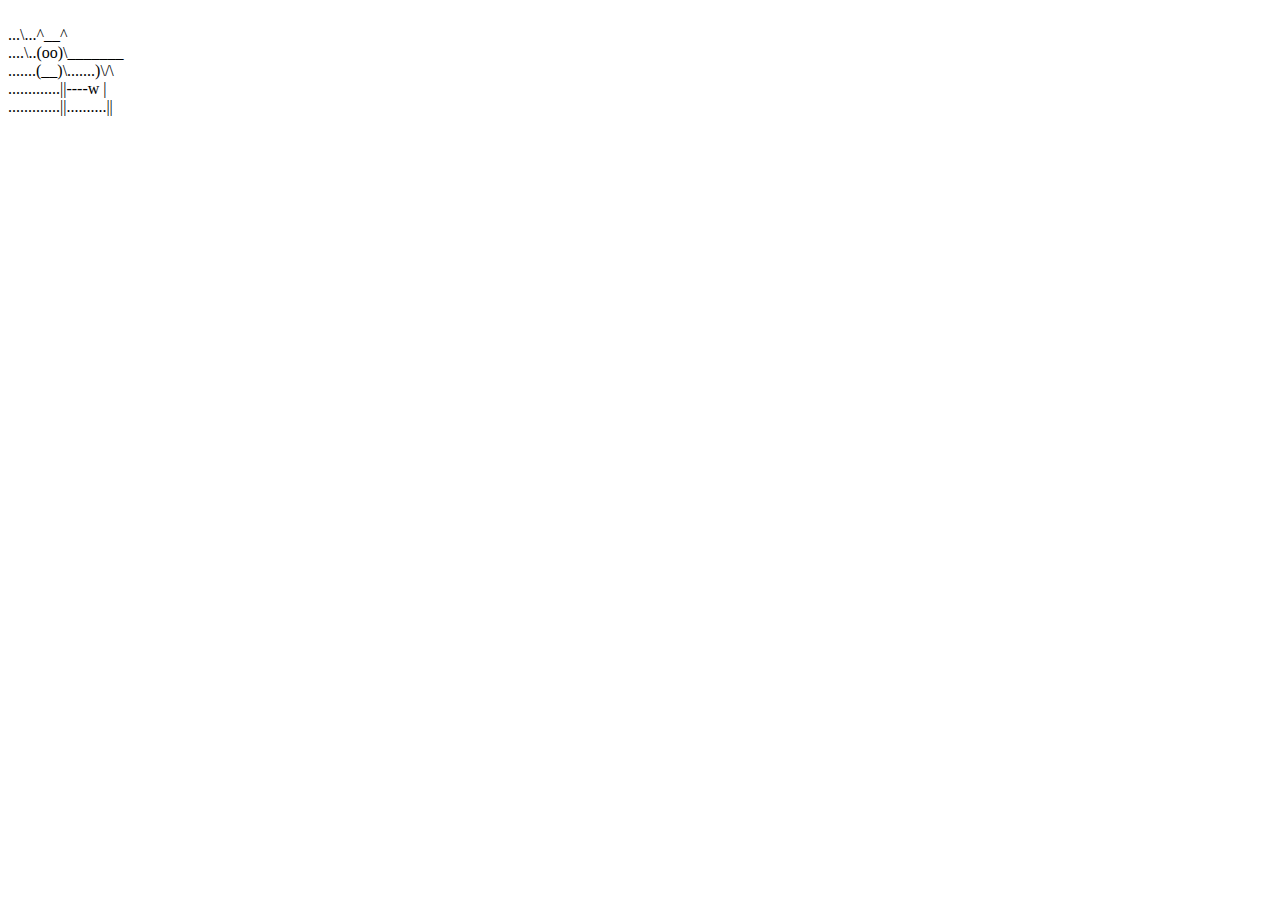
==== index.html @ 1fcb72b3 "changement1" ====
<!doctype html>
<html>
<head>
<title>qu'est-ce que c'est ? </title>
<meta name="description" content="Une première page">
<meta name="keywords" content="html tutorial template">
</head>
<body>
<br>...\...^__^
<br>....\..(oo)\_______
<br>.......(__)\.......)\/\
<br>.............||----w |
<br>.............||..........||
</body>
</html>
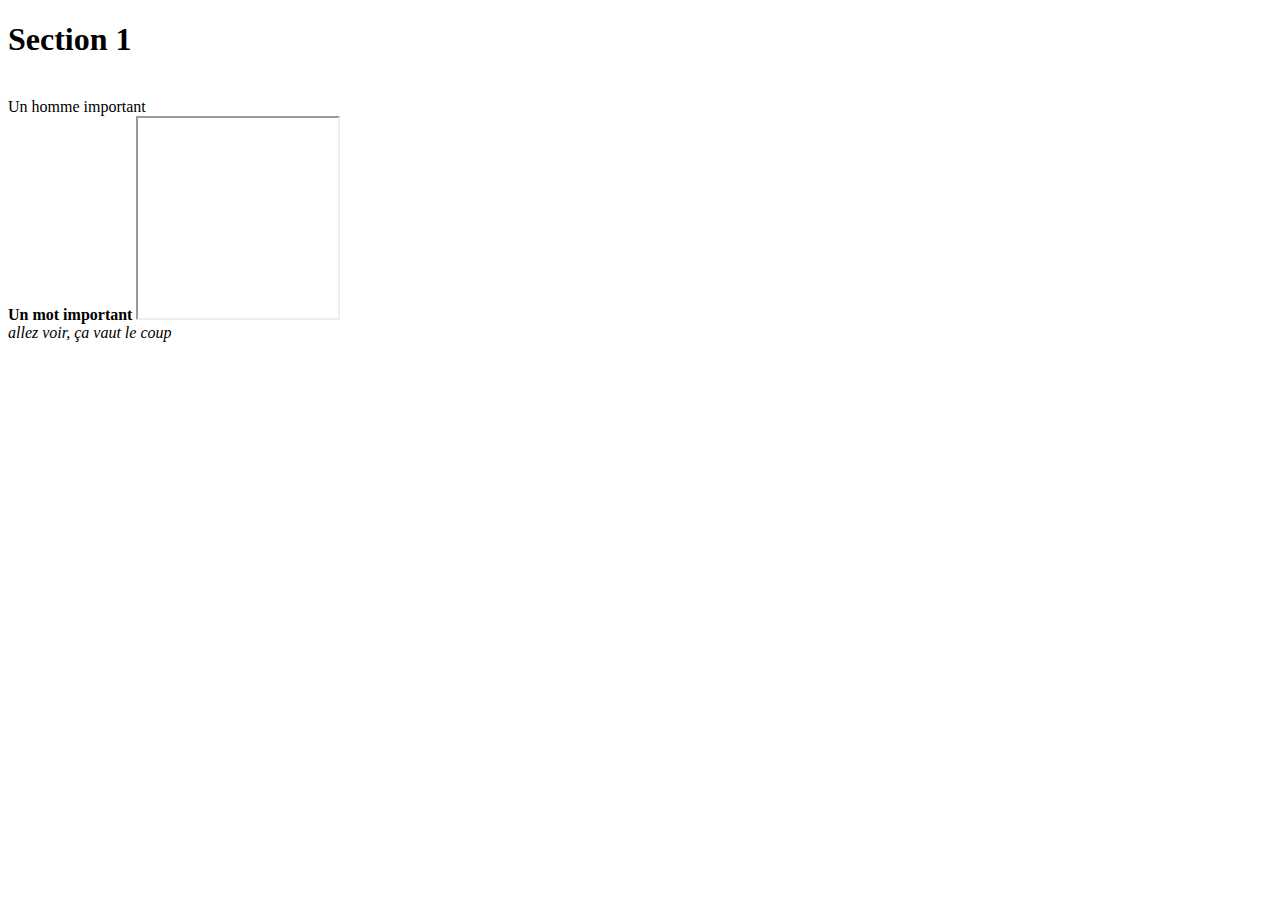
==== commit c529fccb: "exo1_chang2" ====
--- a/index.html
+++ b/index.html
@@ -1,15 +1,17 @@
 <!doctype html>
 <html>
 <head>
-<title>qu'est-ce que c'est ? </title>
+<title> Une page qui claque </title>
 <meta name="description" content="Une première page">
 <meta name="keywords" content="html tutorial template">
 </head>
 <body>
-<br>...\...^__^
-<br>....\..(oo)\_______
-<br>.......(__)\.......)\/\
-<br>.............||----w |
-<br>.............||..........||
+<div>
+<h1> Section 1 </h1>
+<br> Un homme important
+<br> <b> Un mot important </b>
+<iframe src= "https://florianfocone.com/ " title= "Un site stylé" width="200" height="200" > </iframe> 
+<br> <i> allez voir, ça vaut le coup </i>
+</div>
 </body>
 </html>
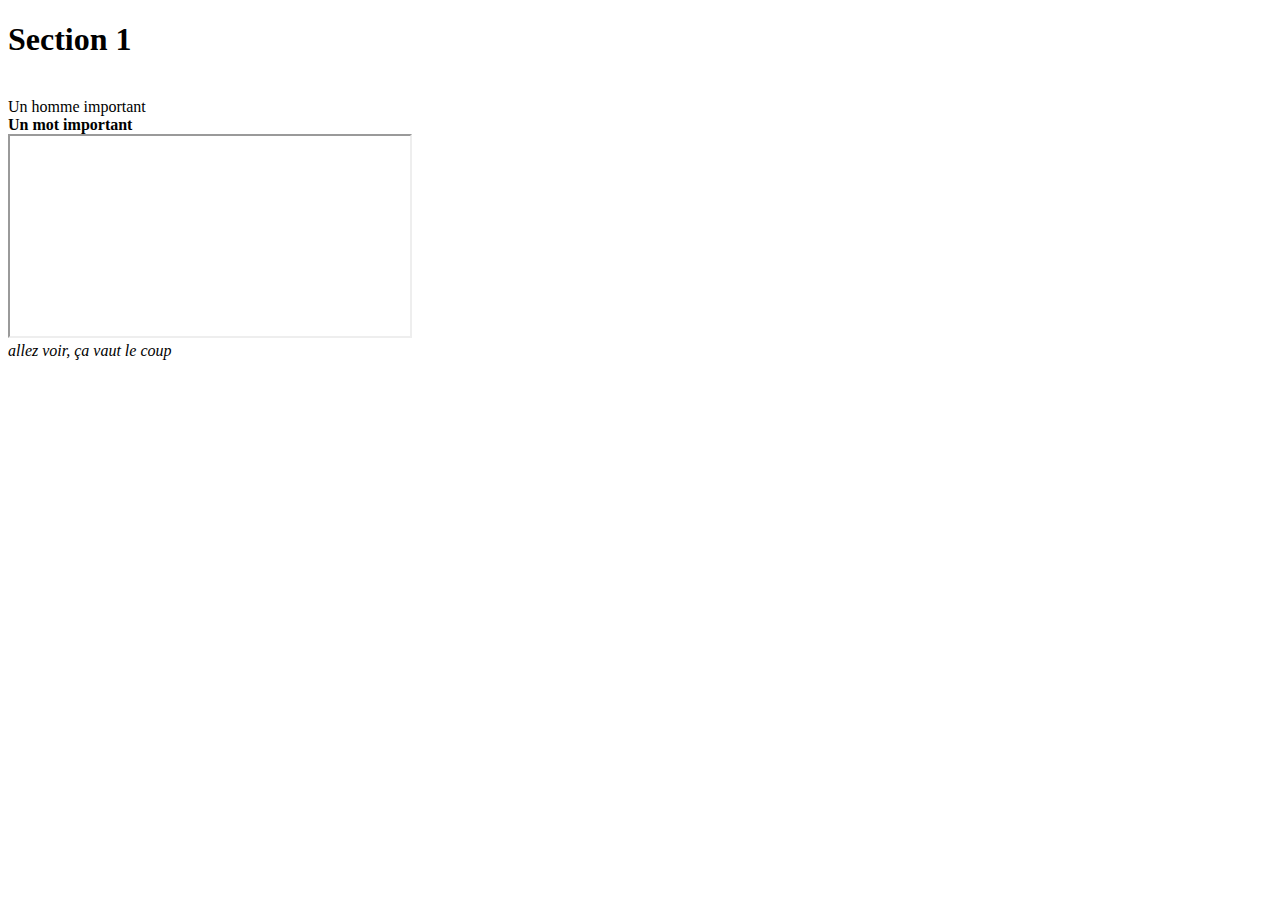
==== commit f073aa62: "exo1-chang3" ====
--- a/index.html
+++ b/index.html
@@ -10,7 +10,7 @@
 <h1> Section 1 </h1>
 <br> Un homme important
 <br> <b> Un mot important </b>
-<iframe src= "https://florianfocone.com/ " title= "Un site stylé" width="200" height="200" > </iframe> 
+<br> <iframe src= "https://florianfocone.com/ " title= "Un site stylé" width="400" height="200" > </iframe> 
 <br> <i> allez voir, ça vaut le coup </i>
 </div>
 </body>
